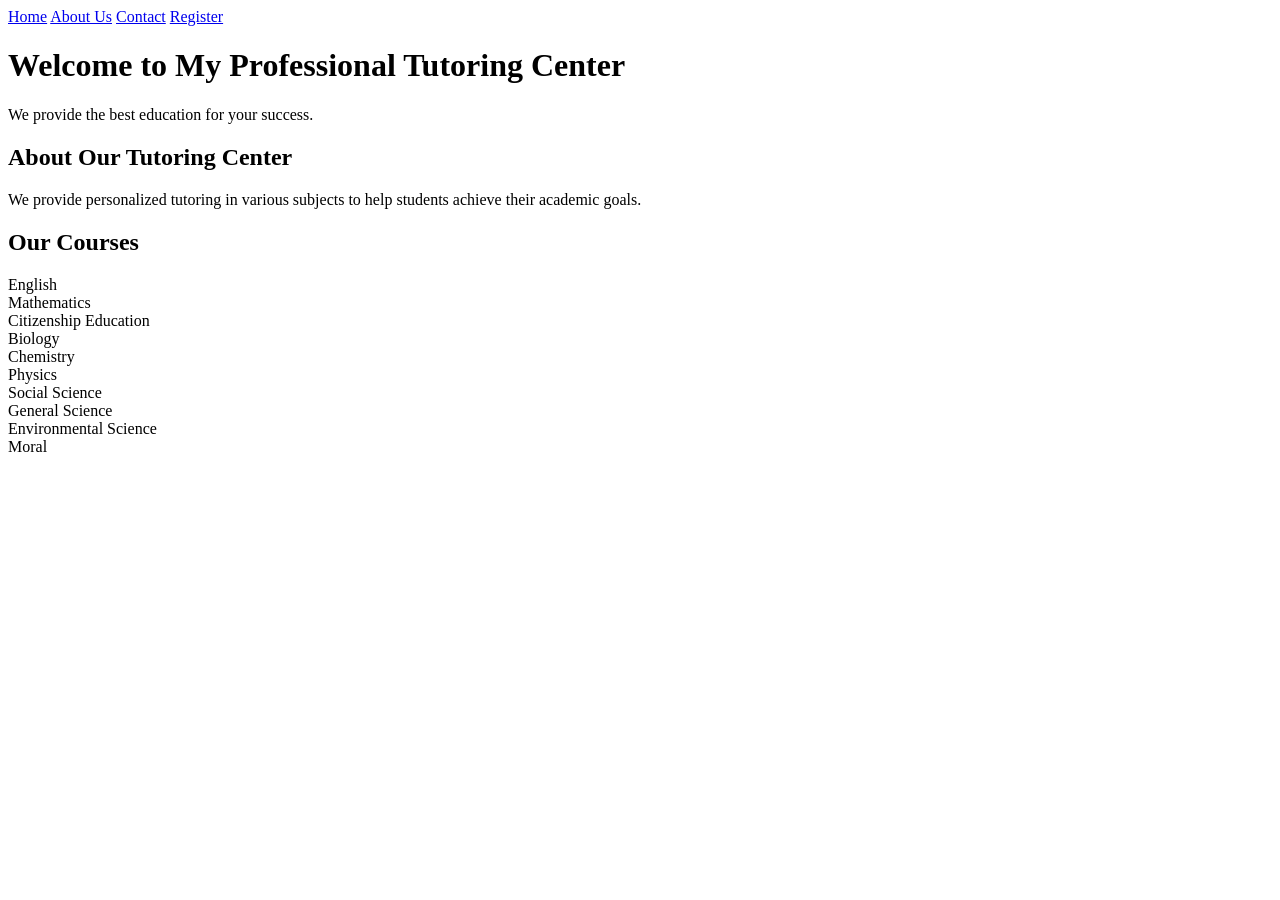
==== templates/index.html @ ab42c13e "My first upload" ====
<!DOCTYPE html>
<html>
<head>
    <meta charset="UTF-8">
    <meta name="description" content="My Tutoring Center in Addis Ababa offers high-quality tutoring for students in various subjects.">
    <meta name="keywords" content="Tutoring, Addis Ababa, Education, Math, Physics, English">
    <meta name="viewport" content="width=device-width, initial-scale=1.0">
    <title>My Tutoring Center | Professional Academic Support</title>
    <link rel="stylesheet" href="{{ url_for('static', filename='style.css') }}">
</head>
<body>
    <nav>
        <a href="/">Home</a>
        <a href="/about.html">About Us</a>
        <a href="/contact.html">Contact</a>
        <a href="/register.html">Register</a>
    </nav>

    <h1>Welcome to My Professional Tutoring Center</h1>
    <p>We provide the best education for your success.</p>

    <section id="about">
        <h2>About Our Tutoring Center</h2>
        <p>We provide personalized tutoring in various subjects to help students achieve their academic goals.</p>
    </section>

    <section id="courses">
        <h2>Our Courses</h2>
        <div class="course-container">
            <div class="course-card">English</div>
            <div class="course-card">Mathematics</div>
            <div class="course-card">Citizenship Education</div>
            <div class="course-card">Biology</div>
            <div class="course-card">Chemistry</div>
            <div class="course-card">Physics</div>
            <div class="course-card">Social Science</div>
            <div class="course-card">General Science</div>
            <div class="course-card">Environmental Science</div>
            <div class="course-card">Moral</div>
        </div>
    </section>
</body>
</html>
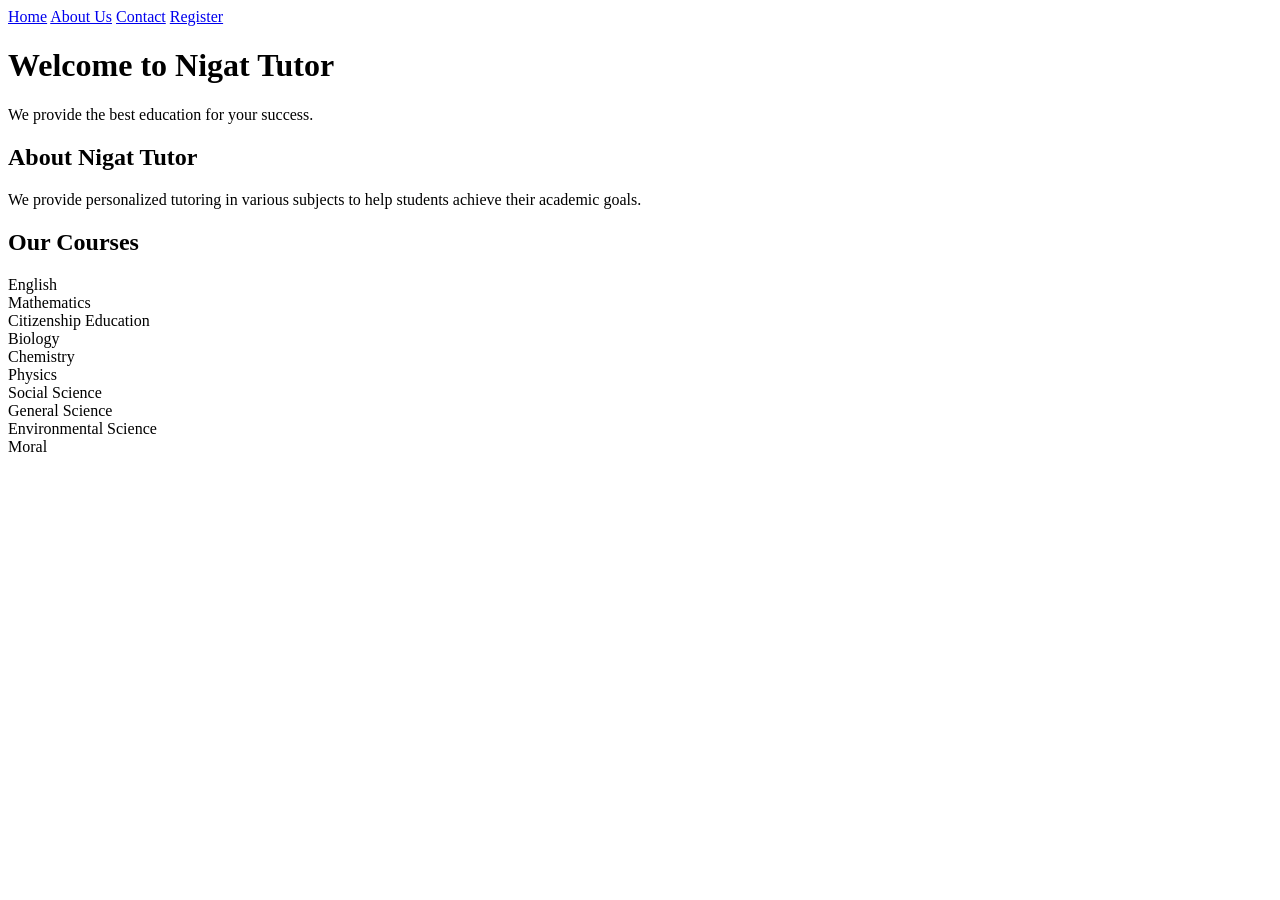
==== commit afbfb313: "Changed project name to Nigat Tutor" ====
--- a/templates/index.html
+++ b/templates/index.html
@@ -2,10 +2,10 @@
 <html>
 <head>
     <meta charset="UTF-8">
-    <meta name="description" content="My Tutoring Center in Addis Ababa offers high-quality tutoring for students in various subjects.">
-    <meta name="keywords" content="Tutoring, Addis Ababa, Education, Math, Physics, English">
+    <meta name="description" content="Nigat Tutor in Addis Ababa offers high-quality tutoring for students in various subjects.">
+    <meta name="keywords" content="Tutoring, Addis Ababa, Education, Math, Physics, English, Nigat Tutor">
     <meta name="viewport" content="width=device-width, initial-scale=1.0">
-    <title>My Tutoring Center | Professional Academic Support</title>
+    <title>Nigat Tutor | Professional Academic Support</title>
     <link rel="stylesheet" href="{{ url_for('static', filename='style.css') }}">
 </head>
 <body>
@@ -16,11 +16,11 @@
         <a href="/register.html">Register</a>
     </nav>
 
-    <h1>Welcome to My Professional Tutoring Center</h1>
+    <h1>Welcome to Nigat Tutor</h1>
     <p>We provide the best education for your success.</p>
 
     <section id="about">
-        <h2>About Our Tutoring Center</h2>
+        <h2>About Nigat Tutor</h2>
         <p>We provide personalized tutoring in various subjects to help students achieve their academic goals.</p>
     </section>
 
